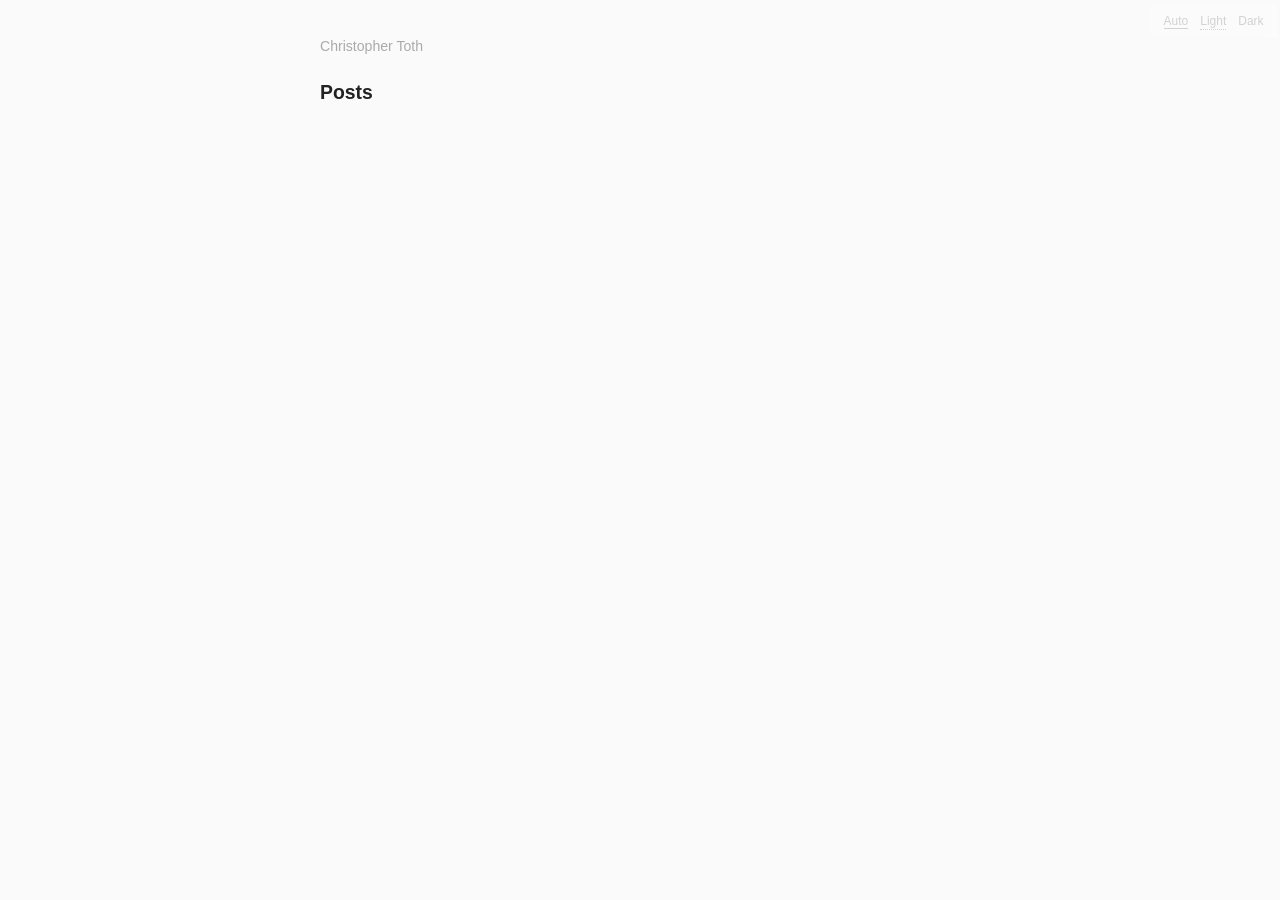
==== categories/index.html @ f2bd257f "Generated commit" ====
<!DOCTYPE html>
<html>
<head>
    <meta charset="utf-8">
    <meta http-equiv="X-UA-Compatible" content="IE=edge">
    <meta name="viewport" content="width=device-width, initial-scale=1">
    
    <link rel="stylesheet" href="/css/style.css">
    <link rel="stylesheet" href="/css/fonts.css">
    
    <title>Christopher Toth</title>
    <link rel="icon" type="image/png" href="/assets/img/favicon.ico" />
    <link rel="stylesheet" href="https://use.fontawesome.com/releases/v5.8.2/css/all.css"
        integrity="sha384-oS3vJWv+0UjzBfQzYUhtDYW+Pj2yciDJxpsK1OYPAYjqT085Qq/1cq5FLXAZQ7Ay" crossorigin="anonymous">
    <script src="/js/dark.js" defer=""></script>

</head>


<body>
  <!DOCTYPE html>
<html>

<body>
  <header class="site-header">

    <div class="wrapper">
      <a class="muted small" href="https://ChristopherToth.dev/">Christopher Toth</a>
    </div>
  </header>
</body>

</html>


  <h3>Posts</h3>

  <div>

    
    
  </div>
</body>

</html>
---- css/style.css ----
body {
  font-family: -apple-system, BlinkMacSystemFont, "Segoe UI", Helvetica, Arial, sans-serif;
  line-height: 1.5em;
  font-size: 1.1em;
  color: #222;
  max-width: 40rem;
  padding: 2rem;
  margin: auto;
  background: #fafafa; 
  overscroll-behavior-y: none;
}

img {
  max-width: 100%; }

a {
  color: #0074D9; }

h1, h2, strong {
  color: #111; }

h1 {
  font-size: 1.6em; }

h2 {
  font-size: 1.2em; }

h3 {
  font-size: 1.1em; }

.muted {
  color: #aaa;
  text-decoration: none; }

.small {
  font-size: .8em; }

hr {
  border: 0px;
  border: 1px solid #eee; 
}
---- css/fonts.css ----
---
---

/* Monospace */
@font-face {
    font-family: 'Source Code Pro Light';
    src: url('../assets/fonts/SourceCodePro-Light.otf');
    font-weight: normal;
    font-style: normal;
}

/* Regular */
@font-face {
    font-family: 'Calendas Plus';
    src: url('../assets/fonts/calendas_plus-webfont.eot');
    src: url('../assets/fonts/calendas_plus-webfont.eot?#iefix') format('embedded-opentype'),
         url('../assets/fonts/calendas_plus-webfont.woff2') format('woff2'),
         url('../assets/fonts/calendas_plus-webfont.woff') format('woff'),
         url('../assets/fonts/calendas_plus-webfont.ttf') format('truetype'),
         url('../assets/fonts/calendas_plus-webfont.svg#calendas_plusregular') format('svg');
    font-weight: normal;
    font-style: normal;
}

/* Bold */
@font-face {
    font-family: 'Calendas Plus';
    src: url('../assets/fonts/calendas_plus_bold-webfont.eot');
    src: url('../assets/fonts/calendas_plus_bold-webfont.eot?#iefix') format('embedded-opentype'),
         url('../assets/fonts/calendas_plus_bold-webfont.woff2') format('woff2'),
         url('../assets/fonts/calendas_plus_bold-webfont.woff') format('woff'),
         url('../assets/fonts/calendas_plus_bold-webfont.ttf') format('truetype'),
         url('../assets/fonts/calendas_plus_bold-webfont.svg#calendas_plusbold') format('svg');
    font-weight: bold;
    font-style: normal;
}
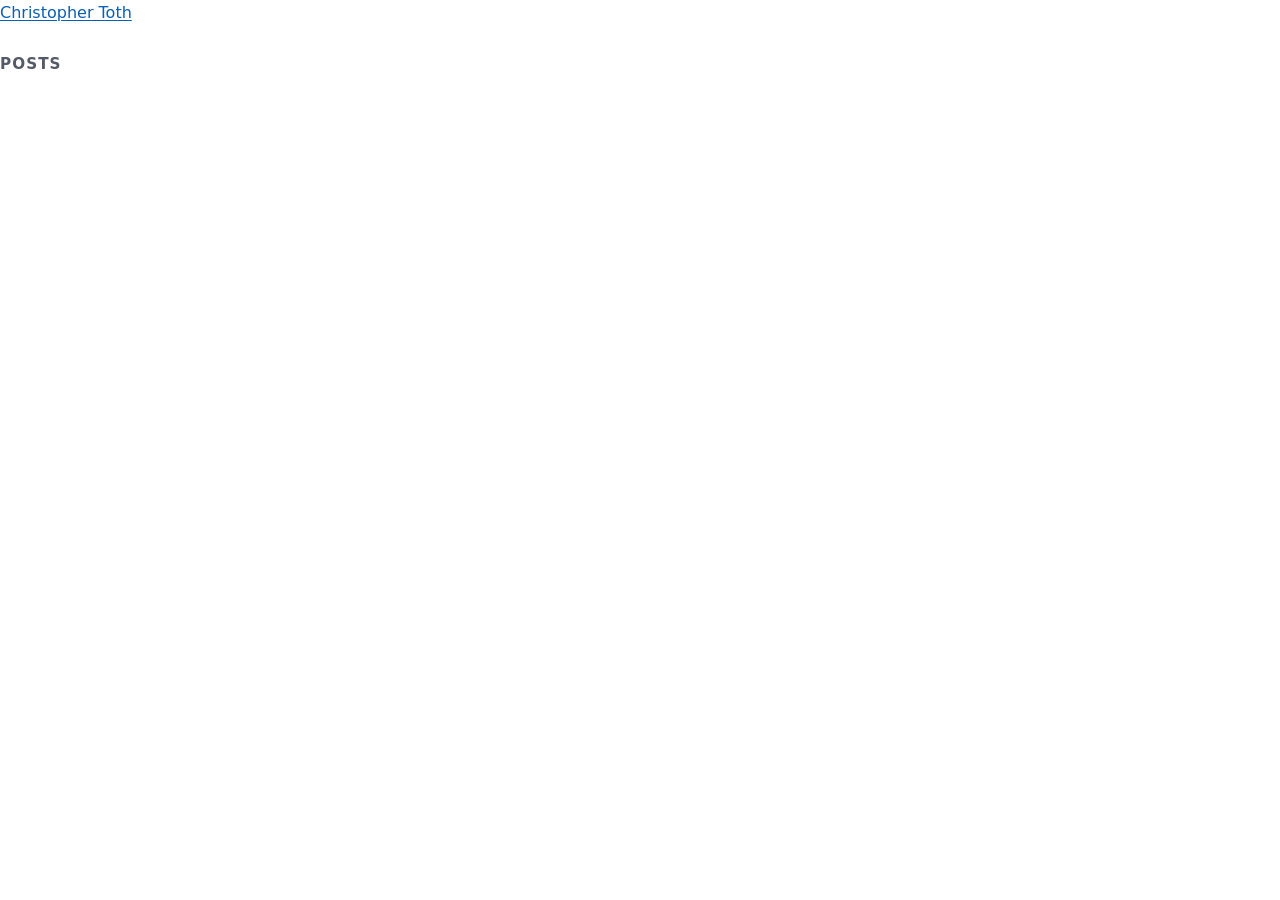
==== commit 120a58a7: "Deploy: accessibility + design overhaul Co-Authored-By: Claude Opus 4.8 (1M context) <noreply@anthro" ====
--- a/categories/index.html
+++ b/categories/index.html
@@ -2,18 +2,19 @@
 <html>
 <head>
     <meta charset="utf-8">
-    <meta http-equiv="X-UA-Compatible" content="IE=edge">
     <meta name="viewport" content="width=device-width, initial-scale=1">
-    
-    <link rel="stylesheet" href="/css/style.css">
-    <link rel="stylesheet" href="/css/fonts.css">
-    
     <title>Christopher Toth</title>
-    <link rel="icon" type="image/png" href="/assets/img/favicon.ico" />
-    <link rel="stylesheet" href="https://use.fontawesome.com/releases/v5.8.2/css/all.css"
-        integrity="sha384-oS3vJWv+0UjzBfQzYUhtDYW+Pj2yciDJxpsK1OYPAYjqT085Qq/1cq5FLXAZQ7Ay" crossorigin="anonymous">
-    <script src="/js/dark.js" defer=""></script>
-
+    <meta name="description" content="Christopher Toth — blind software developer. Maker of NVDA Remote, Qwitter, Chicken Nugget and QRead; runs the mongoose.world MOO.">
+    <meta name="color-scheme" content="light dark">
+    <meta name="theme-color" content="#0a5fb4" media="(prefers-color-scheme: light)">
+    <meta name="theme-color" content="#0d1117" media="(prefers-color-scheme: dark)">
+    <meta property="og:title" content="Christopher Toth">
+    <meta property="og:type" content="website">
+    <meta property="og:url" content="https://christoth.dev/">
+    <meta property="og:description" content="Blind software developer. Maker of NVDA Remote, Qwitter, Chicken Nugget and QRead.">
+    <link rel="canonical" href="https://christoth.dev/">
+    <link rel="icon" href="/favicon.svg" type="image/svg+xml">
+    <link rel="stylesheet" href="/css/main.css">
 </head>
 
 
@@ -25,7 +26,7 @@
   <header class="site-header">
 
     <div class="wrapper">
-      <a class="muted small" href="https://ChristopherToth.dev/">Christopher Toth</a>
+      <a class="muted small" href="https://christoth.dev/">Christopher Toth</a>
     </div>
   </header>
 </body>
--- a/css/main.css
+++ b/css/main.css
@@ -0,0 +1,151 @@
+/* christoth.dev — accessible, responsive, dark-mode-aware. No JS, no web fonts. */
+
+:root {
+    color-scheme: light dark;
+    --bg: #ffffff;
+    --surface: #f4f6f9;
+    --text: #16181d;
+    --muted: #545b66;
+    --accent: #0a5fb4;
+    --on-accent: #ffffff;
+    --border: #d6dbe2;
+    --focus: #0a5fb4;
+}
+
+@media (prefers-color-scheme: dark) {
+    :root {
+        --bg: #0d1117;
+        --surface: #161b22;
+        --text: #e6edf3;
+        --muted: #9aa4b2;
+        --accent: #6cb6ff;
+        --on-accent: #07223c;
+        --border: #2a313c;
+        --focus: #6cb6ff;
+    }
+}
+
+* { box-sizing: border-box; }
+
+html { -webkit-text-size-adjust: 100%; }
+
+body {
+    margin: 0;
+    background: var(--bg);
+    color: var(--text);
+    font: 1rem/1.65 system-ui, -apple-system, "Segoe UI", Roboto, Helvetica, Arial, sans-serif;
+    -webkit-font-smoothing: antialiased;
+}
+
+.page {
+    max-width: 44rem;
+    margin: 0 auto;
+    padding: clamp(2rem, 5vw, 4rem) 1.25rem 4rem;
+}
+
+/* Skip link: hidden until focused */
+.skip-link {
+    position: absolute;
+    left: -9999px;
+    top: 0;
+    background: var(--accent);
+    color: var(--on-accent);
+    padding: .7rem 1rem;
+    border-radius: 0 0 .4rem 0;
+    z-index: 10;
+    text-decoration: none;
+    font-weight: 600;
+}
+.skip-link:focus { left: 0; }
+
+h1 {
+    font-size: clamp(2rem, 6vw, 2.8rem);
+    line-height: 1.1;
+    letter-spacing: -0.02em;
+    margin: 0 0 1rem;
+}
+
+h2 {
+    font-size: 1.35rem;
+    margin: 2.75rem 0 1rem;
+    padding-bottom: .35rem;
+    border-bottom: 1px solid var(--border);
+}
+
+h3 {
+    font-size: .95rem;
+    text-transform: uppercase;
+    letter-spacing: .07em;
+    color: var(--muted);
+    margin: 1.6rem 0 .6rem;
+}
+
+.bio {
+    font-size: 1.2rem;
+    line-height: 1.6;
+    margin: 0;
+    max-width: 40rem;
+}
+.bio strong { font-weight: 700; }
+
+/* Text links: underlined (never colour-only) */
+a {
+    color: var(--accent);
+    text-decoration: underline;
+    text-underline-offset: 2px;
+}
+a:hover { text-decoration-thickness: 2px; }
+
+/* Project lists */
+.projects ul { list-style: none; margin: 0; padding: 0; }
+.projects li {
+    margin: 0 0 .7rem;
+    padding-left: 1.15rem;
+    position: relative;
+}
+.projects li::before {
+    content: "";
+    position: absolute;
+    left: 0;
+    top: .62em;
+    width: .42rem;
+    height: .42rem;
+    border-radius: 50%;
+    background: var(--accent);
+}
+.projects li a { font-weight: 650; }
+
+/* "Find me elsewhere" — pill links, >=44px tap targets */
+.links {
+    list-style: none;
+    margin: 1rem 0 0;
+    padding: 0;
+    display: flex;
+    flex-wrap: wrap;
+    gap: .6rem;
+}
+.links a {
+    display: inline-flex;
+    align-items: center;
+    min-height: 44px;
+    padding: .5rem 1.05rem;
+    border: 1px solid var(--border);
+    border-radius: 999px;
+    background: var(--surface);
+    color: var(--text);
+    text-decoration: none;
+    font-weight: 600;
+}
+.links a:hover { border-color: var(--accent); color: var(--accent); }
+
+/* Strong, visible keyboard focus everywhere */
+a:focus-visible,
+.skip-link:focus {
+    outline: 3px solid var(--focus);
+    outline-offset: 2px;
+    border-radius: 3px;
+}
+
+@media (prefers-reduced-motion: reduce) {
+    * { transition: none !important; animation: none !important; scroll-behavior: auto !important; }
+}
